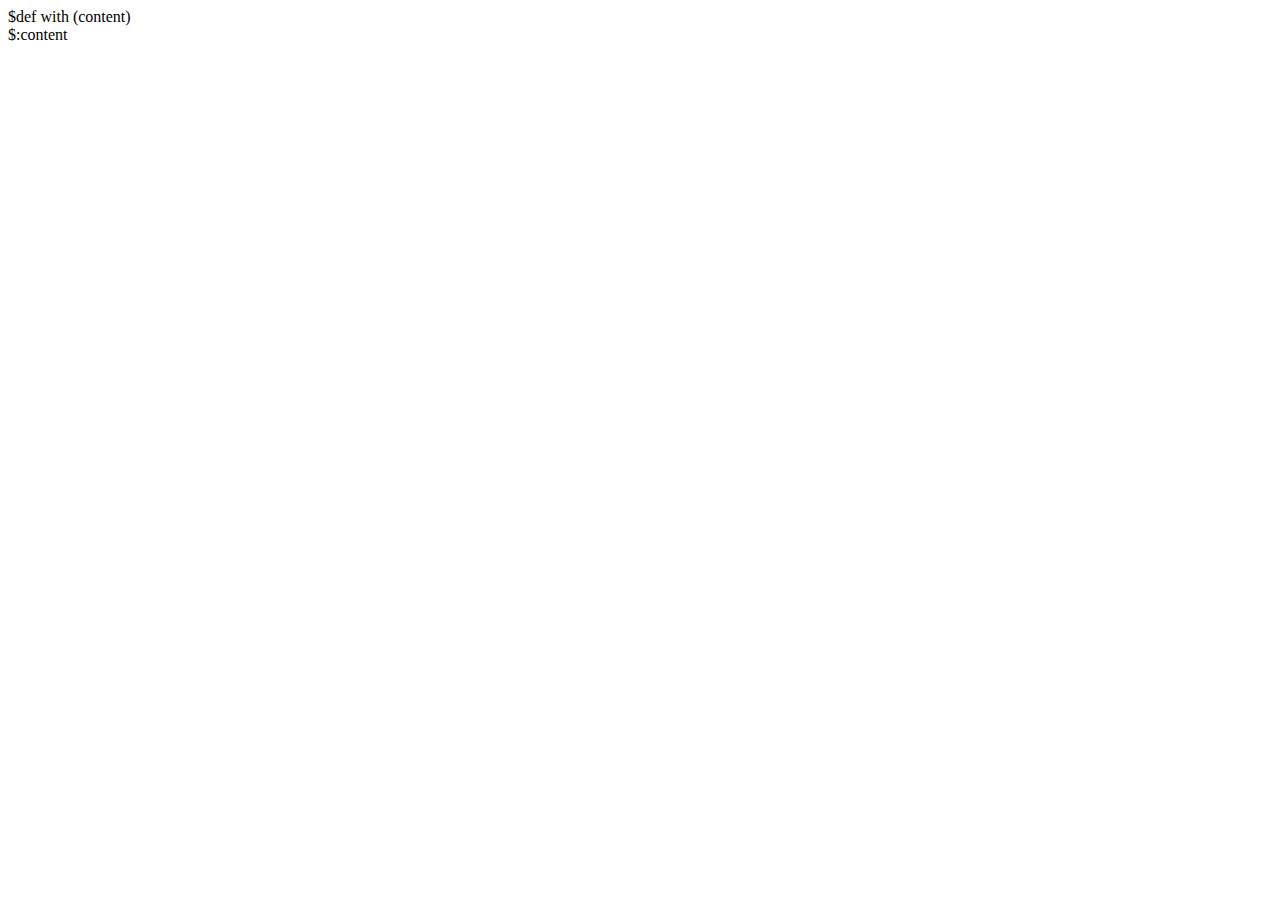
==== templates/index.html @ 72850d57 "Basic styling" ====
$def with (content)

<html>
<head>
	<title>$content.title</title>
	<link href="static/style.css" rel="stylesheet" type="text/css">
</head>
<body>
	<div class="page-container">$:content</div>
</body>
</html>
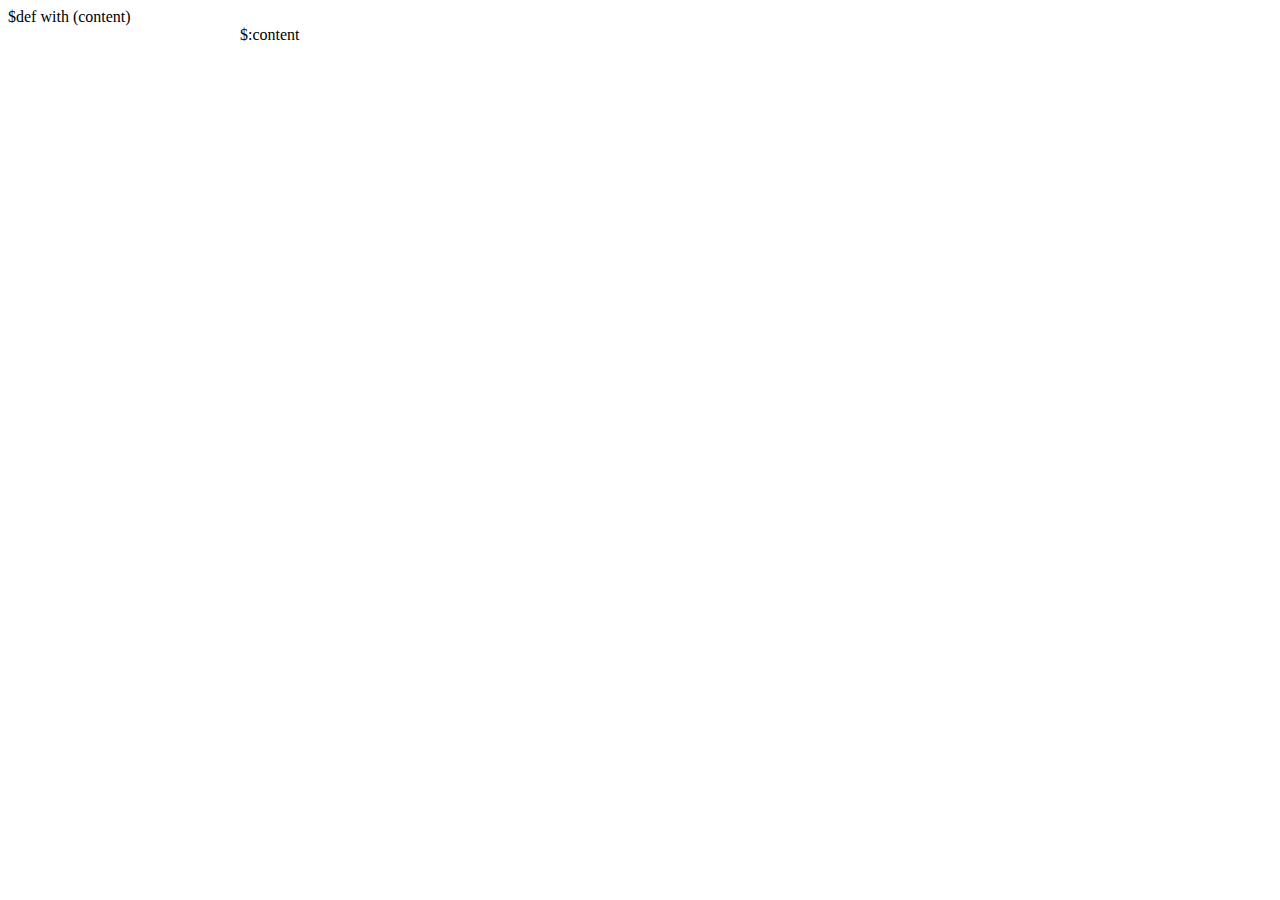
==== commit c880ca05: "Fixed the stylesheet path" ====
--- a/templates/index.html
+++ b/templates/index.html
@@ -3,7 +3,7 @@
 <html>
 <head>
 	<title>$content.title</title>
-	<link href="static/style.css" rel="stylesheet" type="text/css">
+	<link href="/static/style.css" rel="stylesheet" type="text/css">
 </head>
 <body>
 	<div class="page-container">$:content</div>
--- a/static/style.css
+++ b/static/style.css
@@ -0,0 +1,22 @@
+.page-container {
+	max-width: 800px;
+	margin: 0 auto;
+}
+
+.inline.thought .contents {
+	max-height: 20rem;
+	overflow: hidden;
+}
+
+.thought h2 {
+	display: inline;
+}
+
+.thought .tags {
+	float: right;
+	margin: auto auto 0 auto;
+}
+
+.thought .tags :not(:last-child)::after {
+	content: ", ";
+}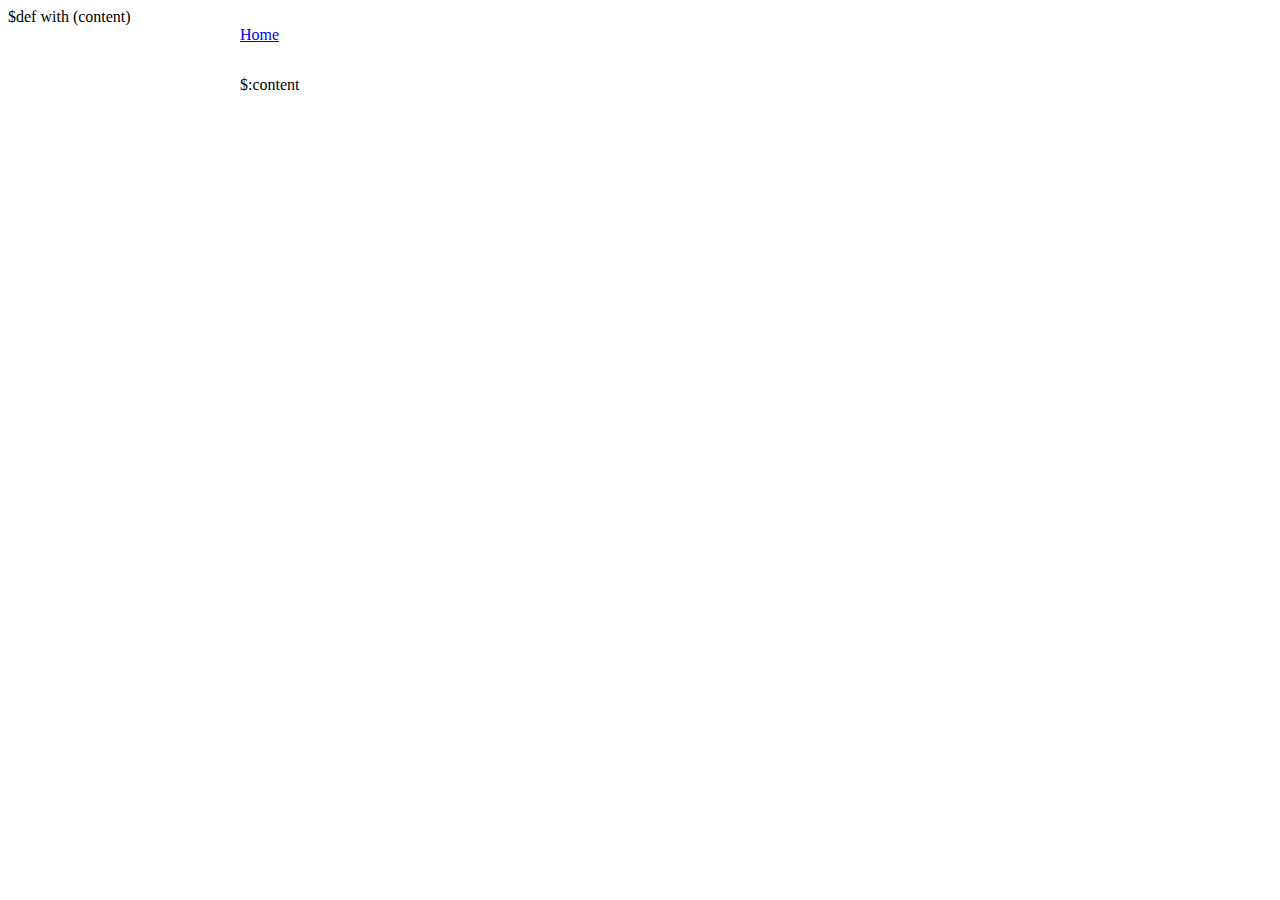
==== commit 5b43f9d4: "'Home' button" ====
--- a/templates/index.html
+++ b/templates/index.html
@@ -6,6 +6,11 @@
 	<link href="/static/style.css" rel="stylesheet" type="text/css">
 </head>
 <body>
-	<div class="page-container">$:content</div>
+	<div class="page-container">
+		<div class="navbar">
+			<a href="/">Home</a>
+		</div>
+		$:content
+	</div>
 </body>
 </html>--- a/static/style.css
+++ b/static/style.css
@@ -1,6 +1,10 @@
 .page-container {
 	max-width: 800px;
 	margin: 0 auto;
+}
+
+.navbar {
+	margin-bottom: 2rem;
 }
 
 .inline.thought .contents {
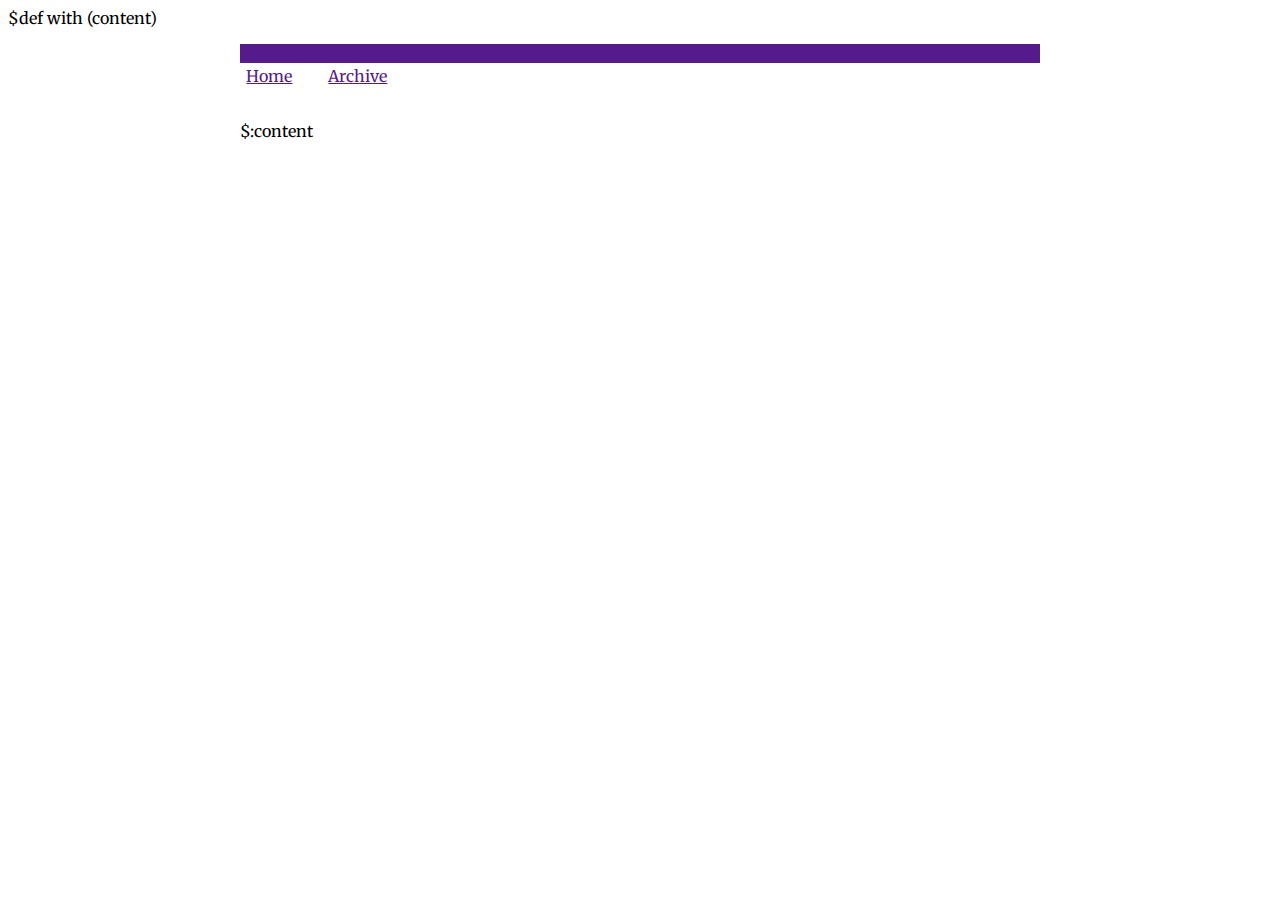
==== commit 3f8286f7: "More style, navbar" ====
--- a/templates/index.html
+++ b/templates/index.html
@@ -3,13 +3,16 @@
 <html>
 <head>
 	<title>$content.title</title>
+	
 	<link href="/static/style.css" rel="stylesheet" type="text/css">
+	<link href='http://fonts.googleapis.com/css?family=Merriweather' rel='stylesheet' type='text/css'>
 </head>
 <body>
 	<div class="page-container">
-		<div class="navbar">
-			<a href="/">Home</a>
-		</div>
+		<ul class="navbar">
+			<li><a href="/">Home</a></li>
+			<li><a href="/archive">Archive</a></li>
+		</ul>
 		$:content
 	</div>
 </body>
--- a/static/style.css
+++ b/static/style.css
@@ -1,15 +1,38 @@
+body {
+	font-family: 'Merriweather', serif;
+}
+
+.thought h2, a {
+	color: rgb(85, 26, 139)
+}
+
 .page-container {
 	max-width: 800px;
 	margin: 0 auto;
+	margin-bottom: 10rem;
 }
 
 .navbar {
+	display: block;
 	margin-bottom: 2rem;
+	
+	border-top: solid 1.2rem rgb(85, 26, 139);
+	padding: 0.2rem 0.4rem;
+}
+
+.navbar li {
+	display: inline;
+	padding-right: 2rem;
+	list-style: none;
 }
 
 .inline.thought .contents {
 	max-height: 20rem;
 	overflow: hidden;
+}
+
+.inline.thought {
+	margin-bottom: 3rem;
 }
 
 .thought h2 {
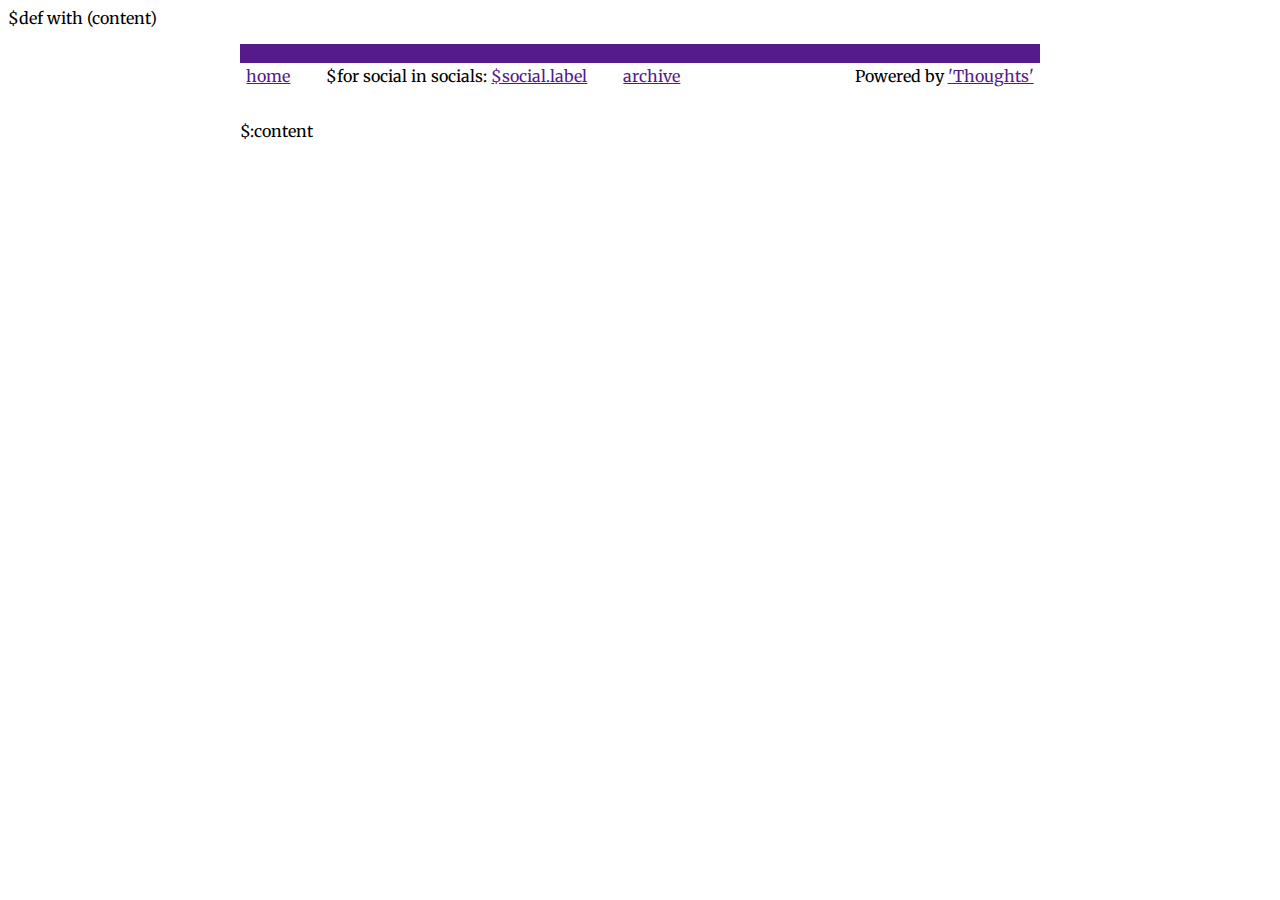
==== commit 7f4181f5: "More navbar items: social links" ====
--- a/templates/index.html
+++ b/templates/index.html
@@ -10,8 +10,11 @@
 <body>
 	<div class="page-container">
 		<ul class="navbar">
-			<li><a href="/">Home</a></li>
-			<li><a href="/archive">Archive</a></li>
+			<li><a href="/">home</a></li>
+			$for social in socials:
+				<li><a href="$social.link" target="_blank">$social.label</a></li>
+			<li><a href="/archive">archive</a></li>
+			<li class="right">Powered by <a href="http://www.github.com/Fedjmike/Thoughts" target="_blank">'Thoughts'</a></li>
 		</ul>
 		$:content
 	</div>
--- a/static/style.css
+++ b/static/style.css
@@ -26,6 +26,11 @@
 	list-style: none;
 }
 
+.navbar li.right {
+	float: right;
+	padding: 0 0 0 2rem;
+}
+
 .inline.thought .contents {
 	max-height: 20rem;
 	overflow: hidden;
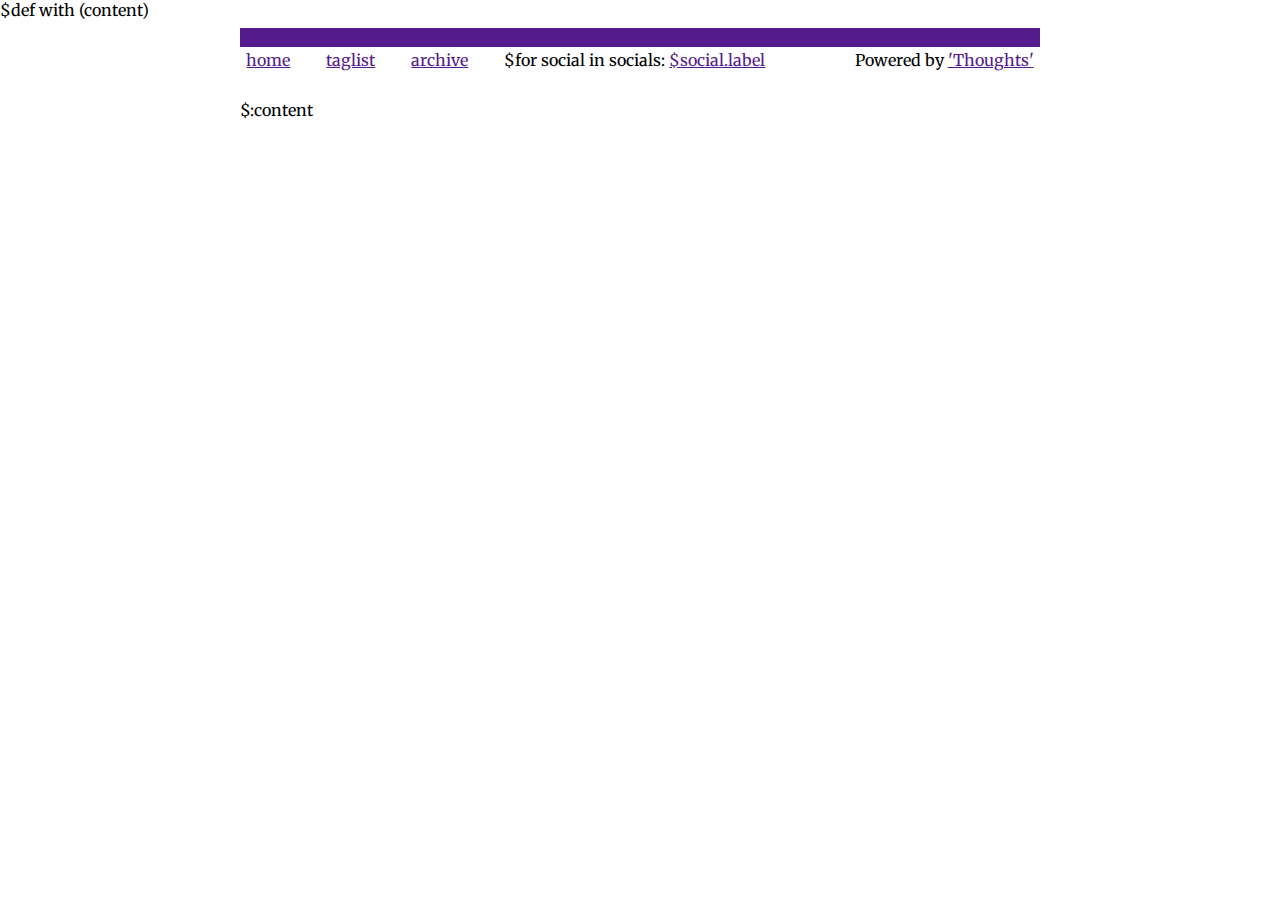
==== commit dcfbf9a1: "Favicon" ====
--- a/templates/index.html
+++ b/templates/index.html
@@ -4,19 +4,21 @@
 <head>
 	<title>$content.title</title>
 	
+	<link href="/static/favicon.png" rel="shortcut icon">
 	<link href="/static/style.css" rel="stylesheet" type="text/css">
 	<link href='http://fonts.googleapis.com/css?family=Merriweather' rel='stylesheet' type='text/css'>
 </head>
 <body>
-	<div class="page-container">
-		<ul class="navbar">
+	<div class="page">
+		<div class="navbar"><ul>
 			<li><a href="/">home</a></li>
+			<li><a href="/taglist">taglist</a></li>
+			<li><a href="/archive">archive</a></li>
 			$for social in socials:
 				<li><a href="$social.link" target="_blank">$social.label</a></li>
-			<li><a href="/archive">archive</a></li>
 			<li class="right">Powered by <a href="http://www.github.com/Fedjmike/Thoughts" target="_blank">'Thoughts'</a></li>
-		</ul>
-		$:content
+		</ul></div>
+		<div class="content">$:content</div>
 	</div>
 </body>
 </html>--- a/static/style.css
+++ b/static/style.css
@@ -1,23 +1,136 @@
+* {
+	margin: 0;
+}
+
+/**/
+
 body {
 	font-family: 'Merriweather', serif;
 }
 
-.thought h2, a {
+.thought h1, a {
 	color: rgb(85, 26, 139)
 }
 
-.page-container {
+.thought h2, .thought h3 {
+	padding: 0.25rem 0.5rem 0.1rem 0.5rem;
+	background-color: rgb(85, 26, 139);
+	color: #FFFFFF;
+}
+
+h1, h2, h3 {
+	margin: 1.5rem 0;
+}
+
+p {
+	margin: 1rem 0;
+}
+
+h1:first-child, h2:first-child, h3:first-child, p:first-child {
+	margin-top: 0;
+}
+
+article ul {
+	list-style: none;
+	padding: 0;
+}
+
+article ul li {
+	padding-left: 1.3rem;
+}
+
+article ul li:before {
+    content: "-";
+	margin-left: -1.2rem;
+	margin-right: 0.5rem;
+    color: rgb(85, 26, 139)
+}
+
+article ul ul {
+	margin-left: -0.2rem;
+	margin-bottom: 0.3rem;
+}
+
+article dt {
+	display: inline-block;
+	float: left;
+	clear: left;
+	margin-right: 0.5rem;
+	font-weight: bold;
+}
+
+article dt:after {
+	content: ':'
+}
+
+article dd {
+	margin-bottom: 0.5rem;
+}
+
+article code {
+	font-family: Consolas, Inconsolata, monospace
+}
+
+article pre {
+	margin-left: 2rem;
+}
+
+article :not(pre) > code {
+	padding: 0 0.2rem;
+	background-color: rgba(85, 26, 139, 0.05);
+	white-space: nowrap;
+}
+
+.code .k, .code .kt, .code .s {
+	color: #0000FF;
+}
+
+.code .p, .code .o {
+	color: #008040;
+}
+
+.code .mi {
+	color: #F000F0;
+}
+
+.code .cm {
+	color: #FF8000;
+}
+
+blockquote {
+	margin-left: 2rem;
+	font-style: italic;
+}
+
+/*Layout*/
+
+.page {
 	max-width: 800px;
 	margin: 0 auto;
-	margin-bottom: 10rem;
 }
 
 .navbar {
+	position: fixed;
 	display: block;
-	margin-bottom: 2rem;
+	width: 100%;
+	max-width: 800px;
+}
+
+.page .content {
+	padding-top: 5rem;
+	padding-bottom: 10rem;
+}
+
+/*Navbar*/
 	
+.navbar {
+	padding-top: 0.5em;
+	background-color: #fff;
+}
+
+.navbar ul {
+	padding: 0.2rem 0.4rem;
 	border-top: solid 1.2rem rgb(85, 26, 139);
-	padding: 0.2rem 0.4rem;
 }
 
 .navbar li {
@@ -31,24 +144,35 @@
 	padding: 0 0 0 2rem;
 }
 
-.inline.thought .contents {
+/*Thoughts*/
+
+.thought header {
+	overflow: hidden;
+}
+
+.thought .title {
+	display: inline;
+	margin-bottom: 1.5rem;
+}
+
+.thought .tags {
+	float: right;
+	#margin: auto auto 0 auto;
+}
+
+.thought .tags :not(:last-child)::after {
+	content: ", ";
+}
+
+.thought .contents {
+	padding-top: 1rem;
+}
+
+.inline.thought:not(:last-child) .contents {
 	max-height: 20rem;
 	overflow: hidden;
 }
 
 .inline.thought {
 	margin-bottom: 3rem;
-}
-
-.thought h2 {
-	display: inline;
-}
-
-.thought .tags {
-	float: right;
-	margin: auto auto 0 auto;
-}
-
-.thought .tags :not(:last-child)::after {
-	content: ", ";
 }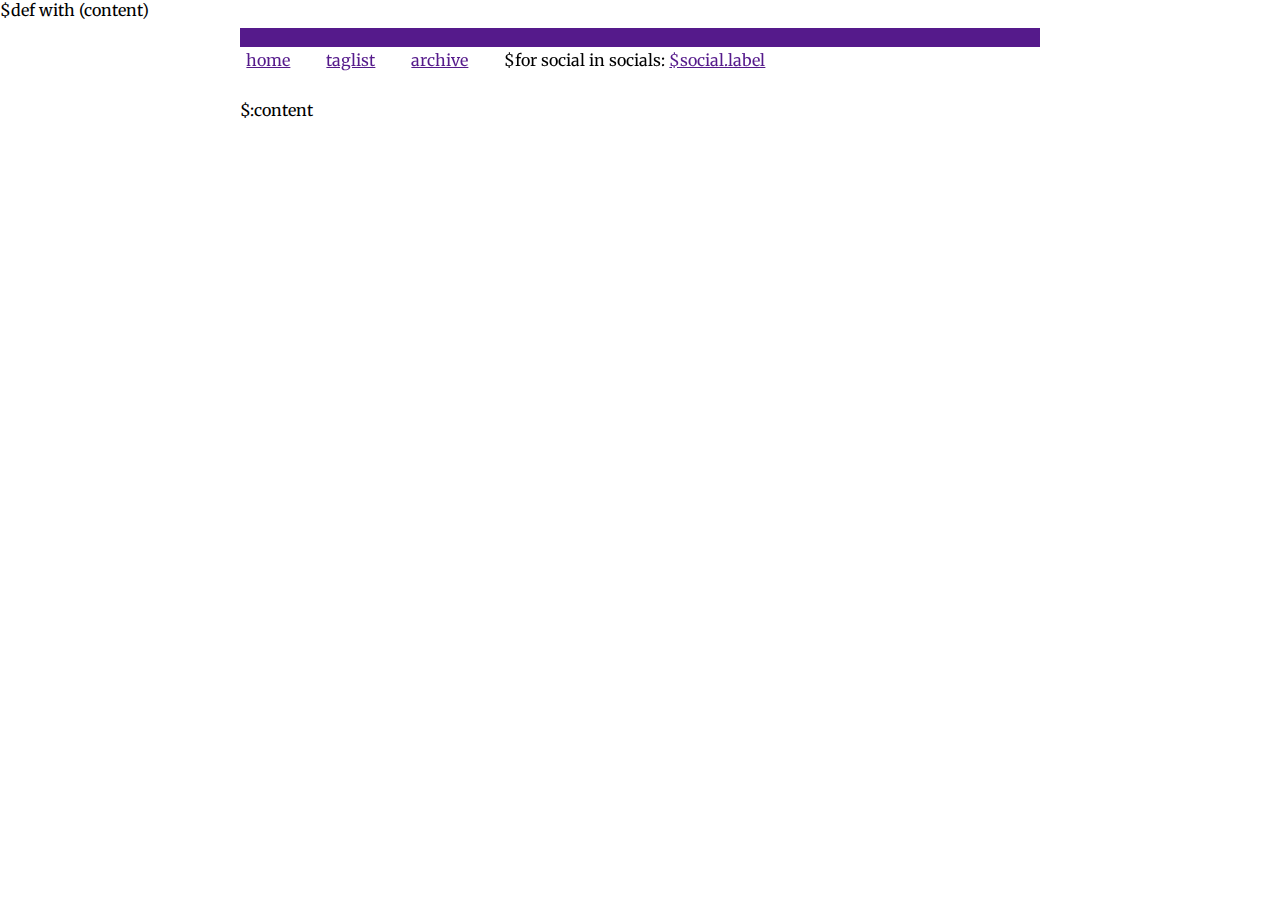
==== commit 8029d805: "Minor style adjustments" ====
--- a/templates/index.html
+++ b/templates/index.html
@@ -16,7 +16,7 @@
 			<li><a href="/archive">archive</a></li>
 			$for social in socials:
 				<li><a href="$social.link" target="_blank">$social.label</a></li>
-			<li class="right">Powered by <a href="http://www.github.com/Fedjmike/Thoughts" target="_blank">'Thoughts'</a></li>
+			<!--<li class="right">Powered by <a href="http://www.github.com/Fedjmike/Thoughts" target="_blank">'Thoughts'</a></li>-->
 		</ul></div>
 		<div class="content">$:content</div>
 	</div>
--- a/static/style.css
+++ b/static/style.css
@@ -6,6 +6,7 @@
 
 body {
 	font-family: 'Merriweather', serif;
+	overflow-y: scroll
 }
 
 .thought h1, a {
@@ -22,17 +23,18 @@
 	margin: 1.5rem 0;
 }
 
-p {
-	margin: 1rem 0;
-}
-
-h1:first-child, h2:first-child, h3:first-child, p:first-child {
-	margin-top: 0;
+:not(li) > p {
+	margin-bottom: 1rem;
+}
+
+p + ul {
+	margin-top: -0.7rem;
 }
 
 article ul {
 	list-style: none;
 	padding: 0;
+	margin-bottom: 1rem;
 }
 
 article ul li {
@@ -71,10 +73,13 @@
 	font-family: Consolas, Inconsolata, monospace
 }
 
+/*Block code*/
 article pre {
 	margin-left: 2rem;
-}
-
+	margin-bottom: 1rem;
+}
+
+/*Inline code*/
 article :not(pre) > code {
 	padding: 0 0.2rem;
 	background-color: rgba(85, 26, 139, 0.05);
@@ -100,6 +105,16 @@
 blockquote {
 	margin-left: 2rem;
 	font-style: italic;
+}
+
+.footnote {
+	font-size: 0.8rem;
+}
+
+hr {
+	margin-bottom: 5px;
+	border: 0;
+	border-top: 1px solid rgb(85, 26, 139);
 }
 
 /*Layout*/
@@ -124,8 +139,9 @@
 /*Navbar*/
 	
 .navbar {
-	padding-top: 0.5em;
+	padding: 0.5em 0 0.2em 0;
 	background-color: #fff;
+	box-shadow: 0 0 0.05rem 0.1rem #fff
 }
 
 .navbar ul {
@@ -151,16 +167,24 @@
 }
 
 .thought .title {
-	display: inline;
-	margin-bottom: 1.5rem;
+	display: inline-block;
+	float: left;
+	margin: 0;
+}
+
+.thought .no.title {
+	width: 16px;
+	height: 16px;
+	margin-top: 2px;
+	background-color: rgb(85, 26, 139);
 }
 
 .thought .tags {
 	float: right;
-	#margin: auto auto 0 auto;
-}
-
-.thought .tags :not(:last-child)::after {
+}
+
+.thought .tags :not(br) + ::before {
+	margin-left: -0.3rem;
 	content: ", ";
 }
 
